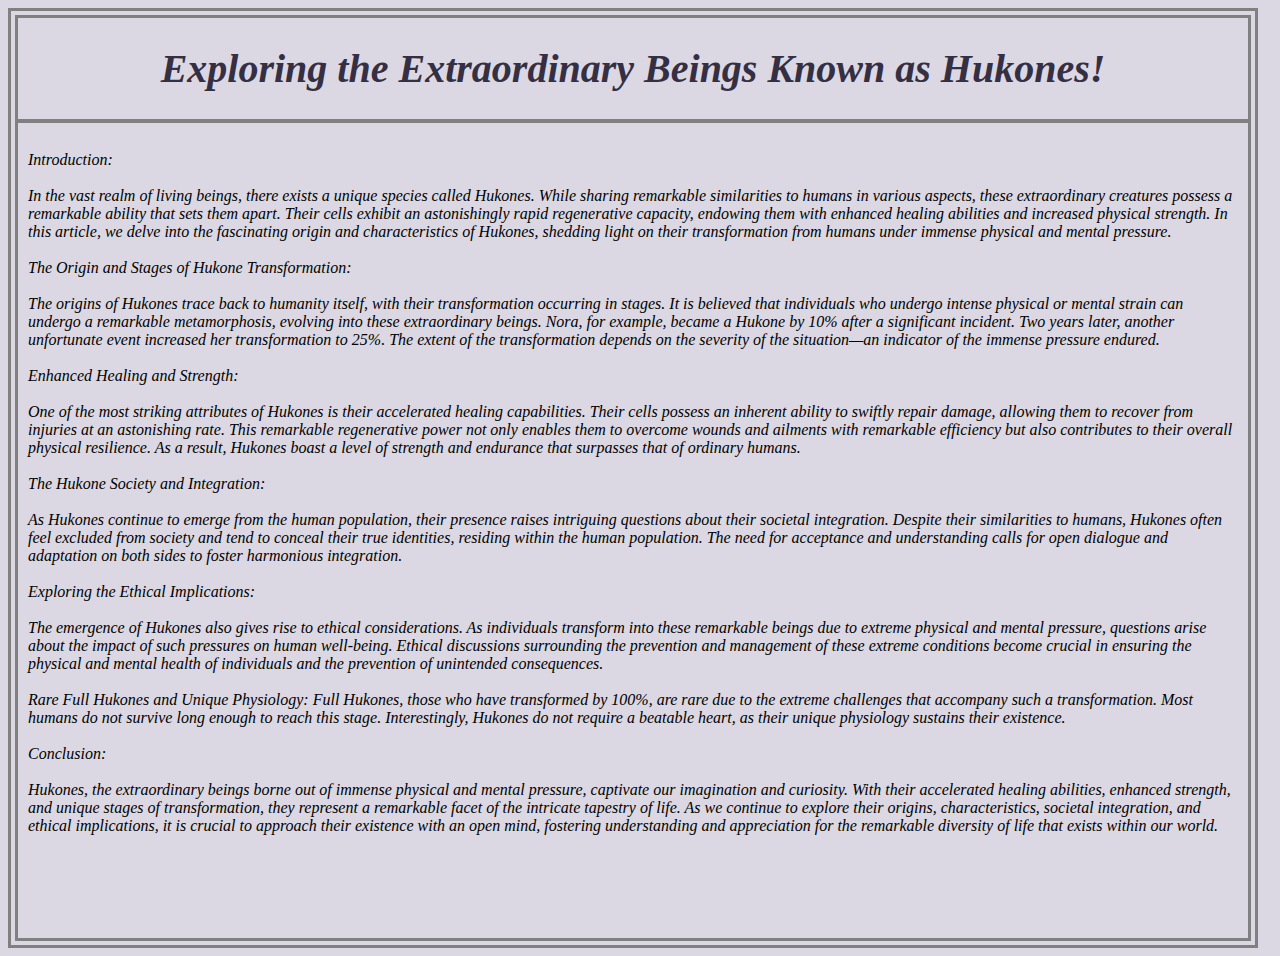
==== hukones .html @ a193b566 "Add files via upload" ====
<head>
<title>hukones</title>
<link rel="stylesheet" type="text/css" href="hukones.css" />
<head>
<body>
<div id="container"> 

<H1> Exploring the Extraordinary Beings Known as Hukones! </H1>

<hr></hr>


<div id="pp">

<p>
</br>
Introduction:
</br></br>
In the vast realm of living beings, there exists a unique species called Hukones. While sharing remarkable similarities to humans in various aspects, these extraordinary creatures possess a remarkable ability that sets them apart. Their cells exhibit an astonishingly rapid regenerative capacity, endowing them with enhanced healing abilities and increased physical strength. In this article, we delve into the fascinating origin and characteristics of Hukones, shedding light on their transformation from humans under immense physical and mental pressure.
</br></br>
The Origin and Stages of Hukone Transformation:
</br></br>
The origins of Hukones trace back to humanity itself, with their transformation occurring in stages. It is believed that individuals who undergo intense physical or mental strain can undergo a remarkable metamorphosis, evolving into these extraordinary beings. Nora, for example, became a Hukone by 10% after a significant incident. Two years later, another unfortunate event increased her transformation to 25%. The extent of the transformation depends on the severity of the situation—an indicator of the immense pressure endured.
</br></br>
Enhanced Healing and Strength:
</br></br>
One of the most striking attributes of Hukones is their accelerated healing capabilities. Their cells possess an inherent ability to swiftly repair damage, allowing them to recover from injuries at an astonishing rate. This remarkable regenerative power not only enables them to overcome wounds and ailments with remarkable efficiency but also contributes to their overall physical resilience. As a result, Hukones boast a level of strength and endurance that surpasses that of ordinary humans.
</br></br>
The Hukone Society and Integration:
</br></br>
As Hukones continue to emerge from the human population, their presence raises intriguing questions about their societal integration. Despite their similarities to humans, Hukones often feel excluded from society and tend to conceal their true identities, residing within the human population. The need for acceptance and understanding calls for open dialogue and adaptation on both sides to foster harmonious integration.
</br></br>
Exploring the Ethical Implications:
</br></br>
The emergence of Hukones also gives rise to ethical considerations. As individuals transform into these remarkable beings due to extreme physical and mental pressure, questions arise about the impact of such pressures on human well-being. Ethical discussions surrounding the prevention and management of these extreme conditions become crucial in ensuring the physical and mental health of individuals and the prevention of unintended consequences.
</br></br>
Rare Full Hukones and Unique Physiology:
Full Hukones, those who have transformed by 100%, are rare due to the extreme challenges that accompany such a transformation. Most humans do not survive long enough to reach this stage. Interestingly, Hukones do not require a beatable heart, as their unique physiology sustains their existence.
</br></br>
Conclusion:
</br></br>
Hukones, the extraordinary beings borne out of immense physical and mental pressure, captivate our imagination and curiosity. With their accelerated healing abilities, enhanced strength, and unique stages of transformation, they represent a remarkable facet of the intricate tapestry of life. As we continue to explore their origins, characteristics, societal integration, and ethical implications, it is crucial to approach their existence with an open mind, fostering understanding and appreciation for the remarkable diversity of life that exists within our world.
</p>

</div>

</body>
---- hukones.css ----
body{
	background-color:dbd8e3;
}

H1{
	color:352f44;
	text-align:center;
	font-size:40px;
	font-style:italic;
	font-family:Georgia, serif;
}
#container{
	border: gray double 10px;
	width:1230px;
	height:920px;
}
hr{
	border: 2px solid gray;
}

}

#pp{
	border: gray solid 3px;
	width:800px;
	height:800px;
	margin:25px;
}

p{
	margin:10px;
	font-family:Georgia, serif;
	color:black;
	font-style:italic;
}
h2{
	text-align:center;
	color:5c5470;
	font-style:italic;
	font-family:Georgia, serif;
}

h3{
	margin:15px;
	font-family:Georgia, serif;
}
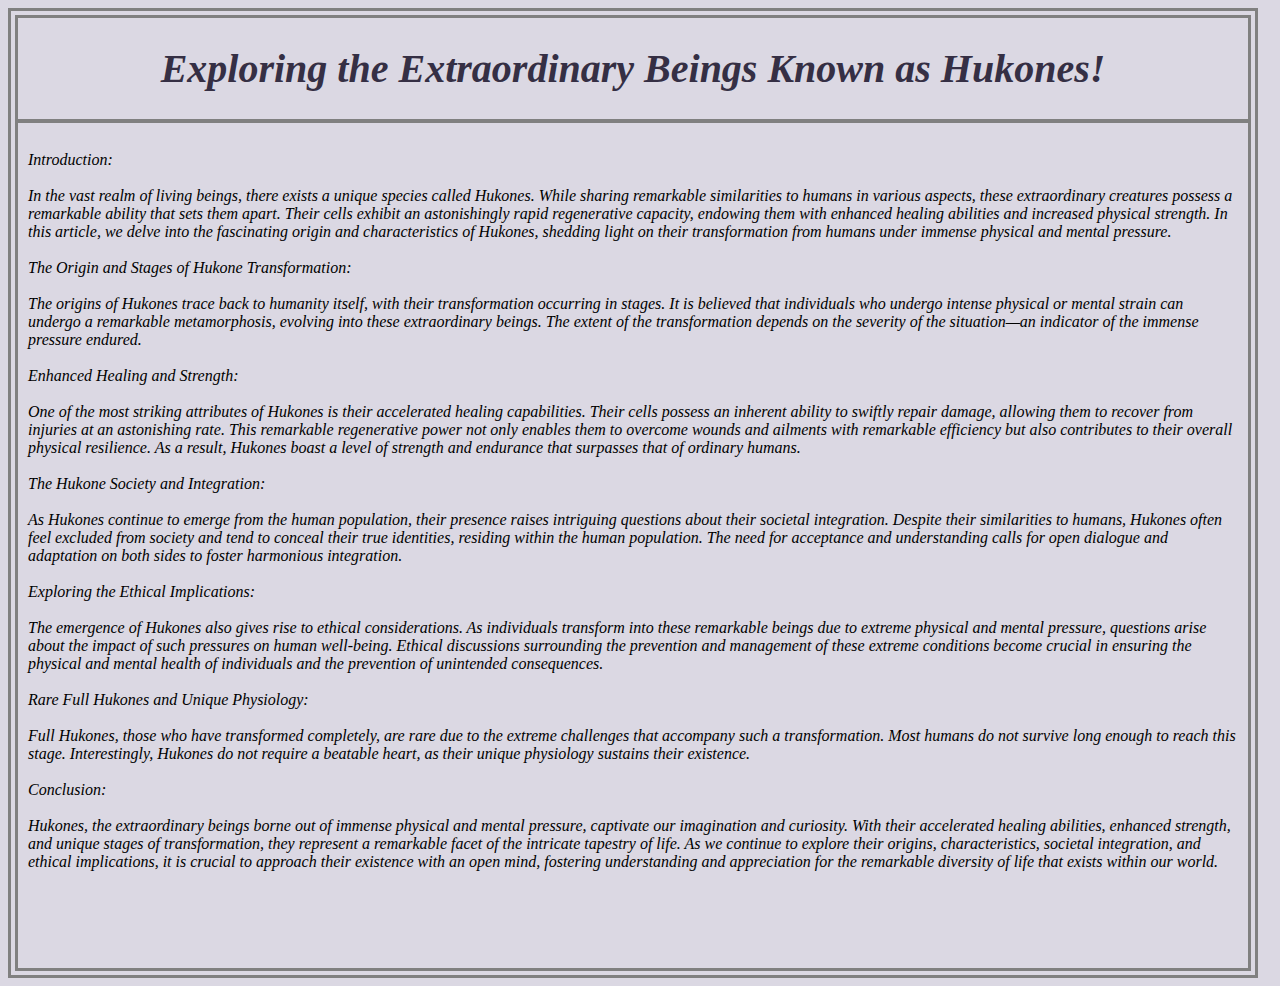
==== commit a4c10e08: "Add files via upload" ====
--- a/hukones .html
+++ b/hukones .html
@@ -20,7 +20,7 @@
 </br></br>
 The Origin and Stages of Hukone Transformation:
 </br></br>
-The origins of Hukones trace back to humanity itself, with their transformation occurring in stages. It is believed that individuals who undergo intense physical or mental strain can undergo a remarkable metamorphosis, evolving into these extraordinary beings. Nora, for example, became a Hukone by 10% after a significant incident. Two years later, another unfortunate event increased her transformation to 25%. The extent of the transformation depends on the severity of the situation—an indicator of the immense pressure endured.
+The origins of Hukones trace back to humanity itself, with their transformation occurring in stages. It is believed that individuals who undergo intense physical or mental strain can undergo a remarkable metamorphosis, evolving into these extraordinary beings. The extent of the transformation depends on the severity of the situation—an indicator of the immense pressure endured.
 </br></br>
 Enhanced Healing and Strength:
 </br></br>
@@ -35,7 +35,8 @@
 The emergence of Hukones also gives rise to ethical considerations. As individuals transform into these remarkable beings due to extreme physical and mental pressure, questions arise about the impact of such pressures on human well-being. Ethical discussions surrounding the prevention and management of these extreme conditions become crucial in ensuring the physical and mental health of individuals and the prevention of unintended consequences.
 </br></br>
 Rare Full Hukones and Unique Physiology:
-Full Hukones, those who have transformed by 100%, are rare due to the extreme challenges that accompany such a transformation. Most humans do not survive long enough to reach this stage. Interestingly, Hukones do not require a beatable heart, as their unique physiology sustains their existence.
+</br></br>
+Full Hukones, those who have transformed completely, are rare due to the extreme challenges that accompany such a transformation. Most humans do not survive long enough to reach this stage. Interestingly, Hukones do not require a beatable heart, as their unique physiology sustains their existence.
 </br></br>
 Conclusion:
 </br></br>
--- a/hukones.css
+++ b/hukones.css
@@ -13,7 +13,7 @@
 #container{
 	border: gray double 10px;
 	width:1230px;
-	height:920px;
+	height:950px;
 }
 hr{
 	border: 2px solid gray;
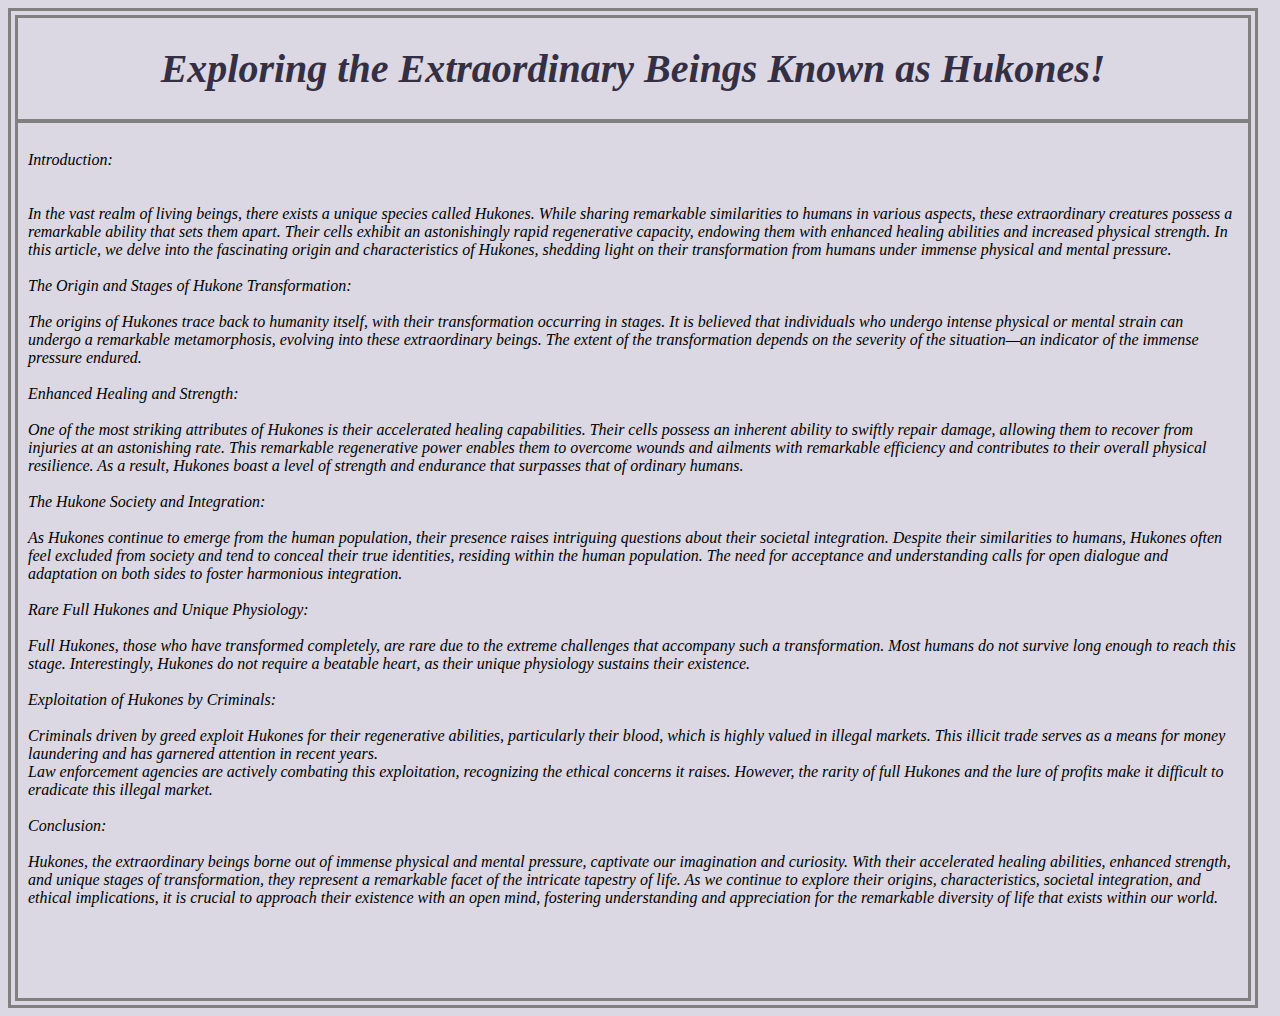
==== commit 82544d6a: "Add files via upload" ====
--- a/hukones .html
+++ b/hukones .html
@@ -9,12 +9,9 @@
 
 <hr></hr>
 
-
-<div id="pp">
-
 <p>
 </br>
-Introduction:
+Introduction:</br>
 </br></br>
 In the vast realm of living beings, there exists a unique species called Hukones. While sharing remarkable similarities to humans in various aspects, these extraordinary creatures possess a remarkable ability that sets them apart. Their cells exhibit an astonishingly rapid regenerative capacity, endowing them with enhanced healing abilities and increased physical strength. In this article, we delve into the fascinating origin and characteristics of Hukones, shedding light on their transformation from humans under immense physical and mental pressure.
 </br></br>
@@ -24,23 +21,26 @@
 </br></br>
 Enhanced Healing and Strength:
 </br></br>
-One of the most striking attributes of Hukones is their accelerated healing capabilities. Their cells possess an inherent ability to swiftly repair damage, allowing them to recover from injuries at an astonishing rate. This remarkable regenerative power not only enables them to overcome wounds and ailments with remarkable efficiency but also contributes to their overall physical resilience. As a result, Hukones boast a level of strength and endurance that surpasses that of ordinary humans.
+One of the most striking attributes of Hukones is their accelerated healing capabilities. Their cells possess an inherent ability to swiftly repair damage, allowing them to recover from injuries at an astonishing rate. This remarkable regenerative power enables them to overcome wounds and ailments with remarkable efficiency and contributes to their overall physical resilience. As a result, Hukones boast a level of strength and endurance that surpasses that of ordinary humans.
 </br></br>
 The Hukone Society and Integration:
 </br></br>
 As Hukones continue to emerge from the human population, their presence raises intriguing questions about their societal integration. Despite their similarities to humans, Hukones often feel excluded from society and tend to conceal their true identities, residing within the human population. The need for acceptance and understanding calls for open dialogue and adaptation on both sides to foster harmonious integration.
 </br></br>
-Exploring the Ethical Implications:
-</br></br>
-The emergence of Hukones also gives rise to ethical considerations. As individuals transform into these remarkable beings due to extreme physical and mental pressure, questions arise about the impact of such pressures on human well-being. Ethical discussions surrounding the prevention and management of these extreme conditions become crucial in ensuring the physical and mental health of individuals and the prevention of unintended consequences.
-</br></br>
 Rare Full Hukones and Unique Physiology:
 </br></br>
 Full Hukones, those who have transformed completely, are rare due to the extreme challenges that accompany such a transformation. Most humans do not survive long enough to reach this stage. Interestingly, Hukones do not require a beatable heart, as their unique physiology sustains their existence.
 </br></br>
+Exploitation of Hukones by Criminals:
+</br></br>
+Criminals driven by greed exploit Hukones for their regenerative abilities, particularly their blood, which is highly valued in illegal markets. This illicit trade serves as a means for money laundering and has garnered attention in recent years.
+</br>
+Law enforcement agencies are actively combating this exploitation, recognizing the ethical concerns it raises. However, the rarity of full Hukones and the lure of profits make it difficult to eradicate this illegal market.
+</br></br>
 Conclusion:
 </br></br>
 Hukones, the extraordinary beings borne out of immense physical and mental pressure, captivate our imagination and curiosity. With their accelerated healing abilities, enhanced strength, and unique stages of transformation, they represent a remarkable facet of the intricate tapestry of life. As we continue to explore their origins, characteristics, societal integration, and ethical implications, it is crucial to approach their existence with an open mind, fostering understanding and appreciation for the remarkable diversity of life that exists within our world.
+
 </p>
 
 </div>
--- a/hukones.css
+++ b/hukones.css
@@ -13,7 +13,7 @@
 #container{
 	border: gray double 10px;
 	width:1230px;
-	height:950px;
+	height:980px;
 }
 hr{
 	border: 2px solid gray;
